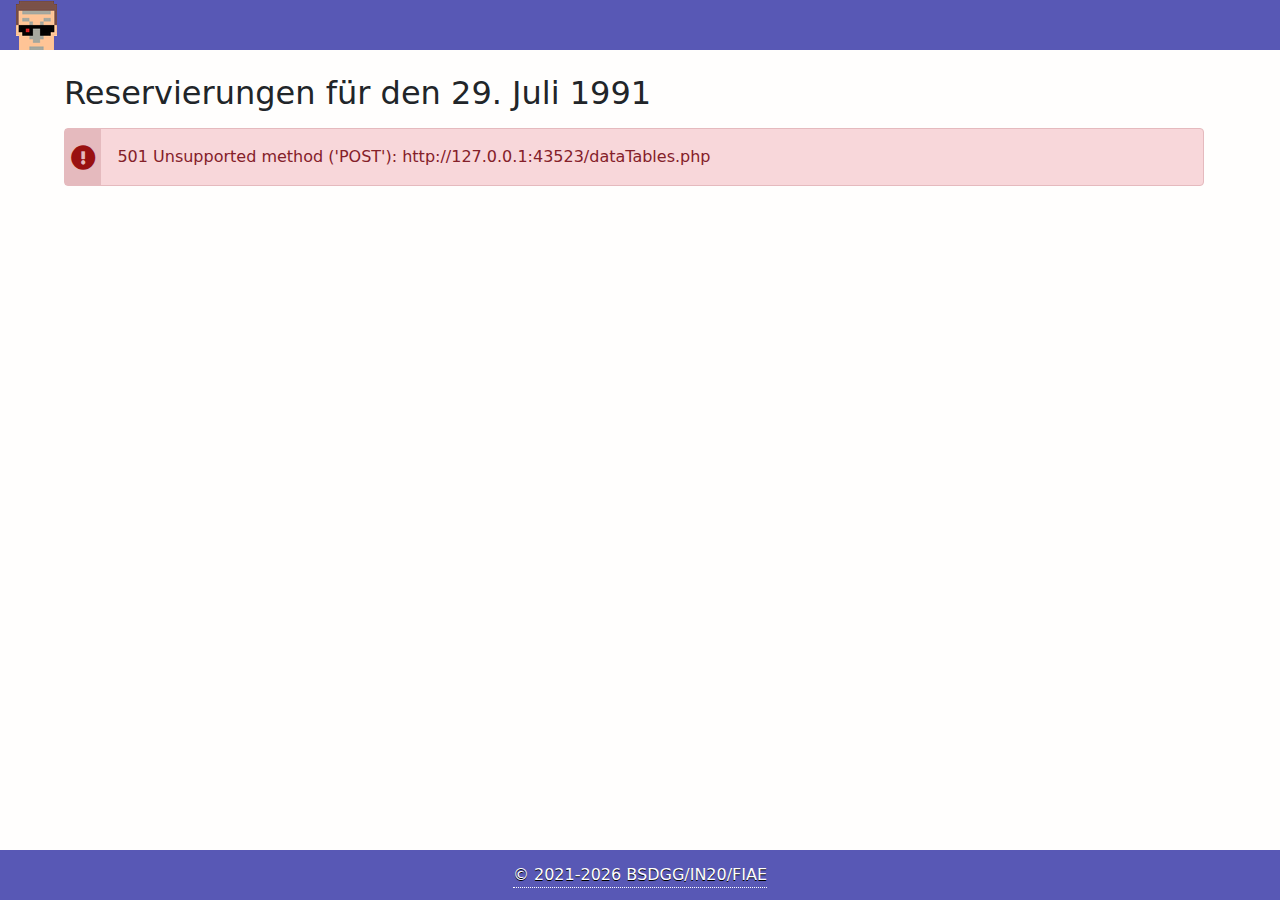
==== PIndex.html @ 52d875c7 "Wost net sagst!" ====
<!DOCTYPE html>
<html>
    <head>
        <meta charset="utf-8">
        <meta name="viewport" content="width=device-width, initial-scale=1.0">
        <meta name="description" content="Reservierung von individuellen Räumen für Konferenzen">
        <meta name="keywords" content="Terminator, Reservierung, Konferenz, Raum, Räume">
        <meta name="copyright" content="IN20">
        <meta http-equiv="X-UA-Compatible" content="IE=edge">
        <title>STARTSEITE || TERMINATOR</title>
        <link rel="stylesheet" type="text/css" href="css/bootstrap.min.css">
        <link rel="stylesheet" type="text/css" href="css/fontawesome.css">
        <script src="js/bootstrap.bundle.min.js"></script>
        <style>
            body {
                display: grid;
                grid-gap: 0;
                grid-template-rows: auto 1fr 71px;
                overflow-x: hidden;
                min-height: 100vh; 
                background-color: #fffefd;
                align-content: flex-start;
                background-image: url("img/hmm.png");
            }
            #body-overlay {
                position: absolute;
                z-index: 9999;
                width: 100%;
                height: 100%;
                opacity: 1;
                background-color: #ffffff;
                transition: opacity 1s;
                display: flex;
                align-content: center;
                align-items: center;
                justify-content: center;
            }
            #body-overlay .spinner-border:not(:only-child)  {
                display: none
            }
            header {
                grid-column: 1 / 3;
                grid-row: 1 / 1;
                display: flex;
                flex-direction: column;
                align-self: flex-start;
                background-color: #5858b5;
                height: 50px;
                color: #fff;
                justify-content: center;
            }
            footer {
                height: 50px;
                color: white; 
                grid-column: 1 / 3;
                grid-row: 3 / 3;
                align-self: flex-end;
                background-color: #5858b5;
                text-shadow: 0 1px 0 black;
                display: flex;
                align-items: center;
                justify-content: center;
            }
            main {
                grid-column: 1 / 3;
                grid-row: 2 / 2;
                display: flex;
                align-items: flex-start;
                justify-content: center;
                padding: 0 5%;
            }
            main > div.row:first-of-type {
                flex: 0 1 100%
            }
            #mobile-navbar {
                display: block;
                margin: auto 20px auto auto;
            }
            /*nötig?*/
            ul.dropdown-menu {
                box-shadow: 0 0 5px 1px #0000008a
            }
            footer a, footer a:hover {
                border-bottom: 1px dotted #ffffff;
                text-decoration: none;
                color: #ffffff;
            }
            .alert-primary.messageboxContainer {
                border-color: #b1cbf5
            }
            .alert-warning.messageboxContainer {
                border-color: #f2e7c4
            }
            .alert-danger.messageboxContainer {
                border-color: #e5babe
            }
            .alert-success.messageboxContainer {
                border-color: #b9dac1
            }
            .messageboxIcon {
                display: flex;
                align-items: center;
                justify-content: center;
                padding: 0.714rem 0.357rem;
                align-self: stretch;
            }
            .messageboxIcon.primary {
                background-color: #b1cbf5;
                color: #52709d
            }
            .messageboxIcon.danger {
                background-color: #e5babe;
                color: #911
            }
            .messageboxIcon.success {
                background-color: #b9dac1;
                color: #508d50
            }
            .messageboxIcon.warning {
                background-color: #f2e7c4;
                color: #918130
            }
            .messageboxIcon > i {
                font-size: 1.5625rem
            }
            .messageboxText {
                padding: 0.5rem;
                margin: 0.5rem;
                width: 100%;
            }
            .messageboxContainer {
                display: flex;
                align-items: center;
                padding: 0;
                position: relative
            }
            .messageboxText button.close {
                margin: 0 0 auto auto;
            }
            .messageboxText ul {
                list-style-position: inside;
                margin: 0;
                padding: 0;
            }
            #logo {
                background-image: url("img/termiconator.png");
                background-repeat: no-repeat;
                background-size: 41px 49px;
                background-position: "top left";
                width: 41px;
                height: 49px;
            }
            @font-face {
                font-family: "Font Awesome 5 Brands";
                font-style: normal;
                font-weight: 400;
                font-display: block;
                src: url("font/free-fa-brands-400.woff") format("woff")
            }
            @font-face {
                font-family: "Font Awesome 5 Free";
                font-style: normal;
                font-weight: 400;
                font-display: block;
                src: url("font/free-fa-regular-400.woff") format("woff")
            }
            @font-face {
                font-family: "Font Awesome 5 Pro";
                font-style: normal;
                font-weight: 400;
                font-display: block;
                src: url("font/free-fa-regular-400.woff") format("woff")
            }
            @font-face {
                font-family: "Font Awesome 5 Free";
                font-style: normal;
                font-weight: 900;
                font-display: block;
                src: url("font/free-fa-solid-900.woff") format("woff")
            }
            @font-face {
                font-family: "Font Awesome 5 Pro";
                font-style: normal;
                font-weight: 900;
                font-display: block;
                src: url("font/free-fa-solid-900.woff") format("woff")
            }
            @media only screen and (max-width: 600px) {
                *:not(h1, h2, h3, h4, h5, h6, .messageboxIcon > i, h1 > span, h2 > span, h3 > span, h4 > span, h5 > span, h6 > span, h1 > i, h2 > i, h3 > i, h4 > i, h5 > i, h6 > i) {
                    font-size: 14px !important;
                }
                main {
                    padding: 0 2%
                }
                #second-navbar, #mobile-navbar {
                    margin-right: 2%;
                }
                #first-navbar {
                    margin-left: 2%;
                }
                #mobile-navbar {
                    display: block;
                }
                #second-navbar {
                    display: none;
                }
            }
            @media only screen and (min-width: 600px) {
                *:not(h1, h2, h3, h4, h5, h6, .messageboxIcon > i, h1 > span, h2 > span, h3 > span, h4 > span, h5 > span, h6 > span, h1 > i, h2 > i, h3 > i, h4 > i, h5 > i, h6 > i) {
                    font-size: 14px !important;
                }
                #second-navbar, #mobile-navbar {
                    margin-right: 2%;
                }
                #first-navbar {
                    margin-left: 2%;
                }
                #mobile-navbar {
                    display: block;
                }
                #second-navbar {
                    display: none;
                }
            }
            @media only screen and (min-width: 768px) {
                *:not(h1, h2, h3, h4, h5, h6, .messageboxIcon > i, h1 > span, h2 > span, h3 > span, h4 > span, h5 > span, h6 > span, h1 > i, h2 > i, h3 > i, h4 > i, h5 > i, h6 > i) {
                    font-size: 14px !important;
                }
                main {
                    padding: 0 2%
                }
                #second-navbar, #mobile-navbar {
                    margin-right: 2%;
                }
                #first-navbar {
                    margin-left: 2%;
                }
                #mobile-navbar {
                    display: none;
                }
                #second-navbar {
                    display: block;
                }
            }
            @media only screen and (min-width: 992px) {
                #mobile-navbar {
                    display: none;
                }
                *:not(h1, h2, h3, h4, h5, h6, .messageboxIcon > i, h1 > span, h2 > span, h3 > span, h4 > span, h5 > span, h6 > span, h1 > i, h2 > i, h3 > i, h4 > i, h5 > i, h6 > i) {
                    font-size: 16px !important;
                }
                main {
                    padding: 0 5%
                }
                #second-navbar, #mobile-navbar {
                    margin-right: 5%;
                }
                #first-navbar {
                    margin-left: 5%;
                }
                #mobile-navbar {
                    display: none;
                }
                #second-navbar {
                    display: block;
                }
            }
            @media only screen and (min-width: 1200px) {
                *:not(h1, h2, h3, h4, h5, h6, .messageboxIcon > i, h1 > span, h2 > span, h3 > span, h4 > span, h5 > span, h6 > span, h1 > i, h2 > i, h3 > i, h4 > i, h5 > i, h6 > i) {
                    font-size: 16px !important;
                }
                main {
                    padding: 0 5%
                }
                #second-navbar, #mobile-navbar {
                    margin-right: 5%;
                }
                #first-navbar {
                    margin-left: 5%;
                }
                #mobile-navbar {
                    display: none;
                }
                #second-navbar {
                    display: block;
                }
            }
        </style>
        <script>
            const currentReservations = [];
            const $ = query => document.querySelectorAll(query);
            function showReservationDetails(id) {
                let index = currentReservations.findIndex(key => key["id"] === id);
                if (index >= 0) {
                    $("#reservationDescription")[0].innerHTML = currentReservations[index]["description"];
                    $("#reservationOrganiser")[0].innerHTML = currentReservations[index]["organiser"];
                    $("#reservationStart")[0].innerHTML = currentReservations[index]["start"];
                    $("#reservationEnd")[0].innerHTML = currentReservations[index]["end"];
                    new bootstrap.Modal($("#reservationDetailsModal")[0]).show();
                }
            }
            function getReservations() {
                currentReservations.clear();
                let element = $("#reservationDetailsModal")[0];
                if (element.classList.contains("show")) {
                    bootstrap.Modal.getInstance(element).hide();
                }
                const xhttp = new XMLHttpRequest();
                xhttp.onreadystatechange = function() {
                    if (xhttp["readyState"] === XMLHttpRequest.DONE) {
                        if (xhttp["status"] === 0 || (xhttp["status"] >= 200 && xhttp["status"] < 400)) {
                            let data = JSON.parse(this["responseText"]);
                            if (data["reservations"].length >= 1) {
                                Object.assign(currentReservations, data["reservations"]);
                                let items = "<div class='list-group'>";
                                $("#todaysReservationDate")[0].innerHTML = data["date"];
                                for (reservation of data["reservations"]) {
                                    items += "<button type='button' class='list-group-item list-group-item-action' onclick='showReservationDetails(" + reservation["id"] + ")'><div class='d-flex w-100 justify-content-between'>";
                                    items += "<h5 class='mb-1'>" + reservation["description"] + "</h5>";
                                    items += "<span class='badge bg-primary rounded-pill'><i class='far fa-clock'></i> 10:00 Uhr</span></div>";
                                    items += "<p class='m-0 text-secondary'>" + reservation["organiser"] + "</p></button>";
                                    //fas fa-circle für laufende konferenzen
                                }
                                items += "</div>";
                                $("#todaysReservationsList")[0].innerHTML = items;
                            }
                            else {
                                $("#todaysReservationsList")[0].innerHTML = Alert.create("primary", "Es sind derzeit keine Reservierungen geplant.", false);
                            }
                        }
                        else {
                            $("#todaysReservationsList")[0].innerHTML = Alert.create("danger", this["status"] + " " + this["statusText"] + ": " + this["responseURL"], false);
                        }
                    }
                }
                xhttp.open("POST", "dataTables.php");
                xhttp.setRequestHeader("Content-Type", "application/x-www-form-urlencoded");
                xhttp.send("type=today");
            }
            class Alert {
                static create(type, message, closeable = true, classes = "", id = null) {
                    type = type.toLowerCase();
                    let icons = {
                        danger: "fas fa-exclamation-circle",
                        primary: "fas fa-info-circle",
                        warning: "fas fa-exclamation-triangle",
                        success: "fas fa-check-circle"
                    };
                    if (!["primary", "success", "danger", "warning"].includes(type)) {
                        type = "primary";
                    }
                    return "<div class='" + (closeable ? "alert-dismissible " : "") + "alert alert-" + type + " messageboxContainer " + classes + "' role='alert'" + (id !== null ? " id='" + id + "'" : "") + "><div class='messageboxIcon " + type + "'><i class='" + icons[type] + "'></i></div><div class='messageboxText'>" + message + (closeable ? "</div><button type='button' class='btn-close position-static align-self-start' data-bs-dismiss='alert' aria-label='Schließen'></button>" : "") + "</div></div>";
                }
            }
            Array.prototype.clear = function() {
                while (this.length >= 1) {
                    this.pop();
                }
            }
            window.onload = function() {
                let element = $("#body-overlay")[0];
                let children = element.children;
                for (let i = 0; i < children.length; i++) {
                    children[i].remove();
                }
                element.style["opacity"] = 0;
                element.ontransitionend = function() {
                    this.remove();
                    document.body.classList.remove("overflow-hidden");
                }
            }
            document.addEventListener("DOMContentLoaded", function() {
                getReservations();
                setInterval(getReservations, 30*1000);
                let date = new Date();
                let elements = $("footer");
                for (element of elements) {
                    element.innerHTML = "<a href='#'>&copy; 2021-" + date.getFullYear() + " BSDGG/IN20/FIAE</a>";
                }
            });
        </script>
    </head>
    <body>
        <div id="body-overlay" class="m-0 p-0 overflow-hidden">
            <noscript>
                <div class="alert alert-danger messageboxContainer" role="alert">
                    <div class="messageboxIcon danger">
                        <i class="fas fa-exclamation-circle"></i>
                    </div>
                    <div class="messageboxText">Um diese Seite nutzen zu können, muss JavaScript aktiviert sein.</div>
                </div>
            </noscript>
            <div class="spinner-border mr-2" style="border-width: 5px; color: var(--bs-gray-500)"></div>
        </div>
        <header>
            <nav class="navbar navbar-expand-sm p-0" id="navigation">
                <a class="navbar-brand ms-3 mb-0" href="#">
                    <div id="logo"></div>
                </a>
            </nav>
        </header>
        <main>
            <div class="row mt-4" id="reservationsContainer">
                <h2 class="col-md-12 p-0 mb-3">Reservierungen für den <span id="todaysReservationDate">29. Juli 1991</span></h2>
                <div class="list-group col-md-12" id="todaysReservationsList"></div>
            </div>
        </main>
        <footer></footer>
        <div class="modal fade" id="reservationDetailsModal">
            <div class="modal-dialog">
                <div class="modal-content">
                    <div class="modal-header">
                        <h4 class="modal-title">Reservierungsdetails</h4>
                        <button type="button" class="btn-close" data-bs-dismiss="modal"></button>
                    </div>
                    <div class="modal-body">
                        <div class="row">
                            <div class="col-md-3">Beschreibung:</div>
                            <div class="col-md-9" id="reservationDescription"></div>
                        </div>
                        <div class="row mt-2">
                            <div class="col-md-3">Veranstalter:</div>
                            <div class="col-md-9" id="reservationOrganiser"></div>
                        </div>
                        <div class="row mt-2">
                            <div class="col-md-3">Start:</div>
                            <div class="col-md-9" id="reservationStart"></div>
                        </div>
                        <div class="row mt-2">
                            <div class="col-md-3">Ende:</div>
                            <div class="col-md-9" id="reservationEnd"></div>
                        </div>
                    </div>
                    <div class="modal-footer">
                        <button type="button" class="btn btn-secondary" data-bs-dismiss="modal">Schließen</button>
                    </div>
                </div>
            </div>
        </div>
    </body>
</html>
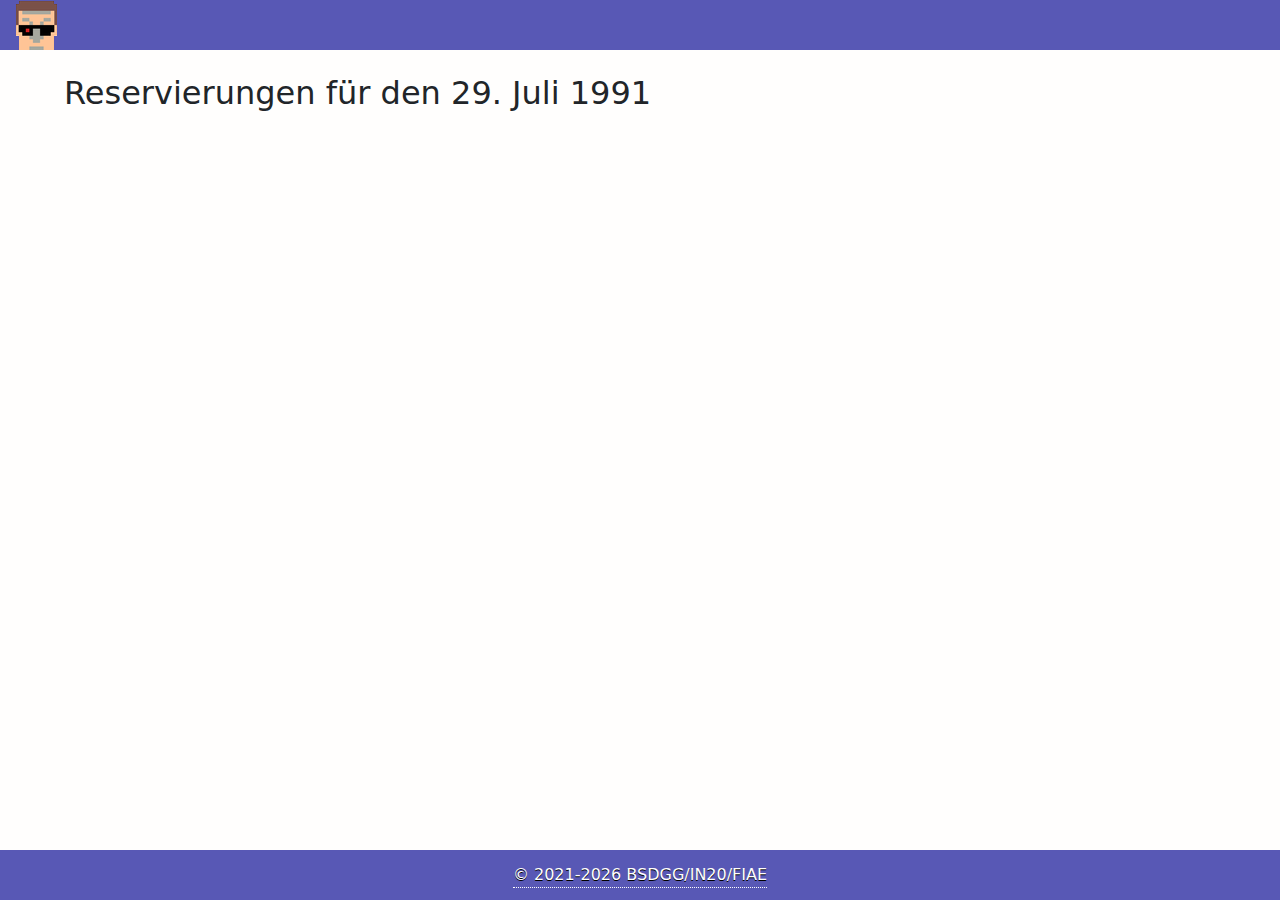
==== commit 01efc56f: "Scheiße, du hast dich hingesetzt." ====
--- a/PIndex.html
+++ b/PIndex.html
@@ -150,6 +150,9 @@
                 width: 41px;
                 height: 49px;
             }
+            #reservationDescription {
+                overflow-wrap: anywhere;
+            }
             @font-face {
                 font-family: "Font Awesome 5 Brands";
                 font-style: normal;
@@ -289,11 +292,12 @@
         <script>
             const currentReservations = [];
             const $ = query => document.querySelectorAll(query);
+            const monthNames = ["Januar", "Februar", "März", "April", "Juni", "Juli", "August", "September", "Oktober", "November", "Dezember"];
             function showReservationDetails(id) {
                 let index = currentReservations.findIndex(key => key["id"] === id);
                 if (index >= 0) {
                     $("#reservationDescription")[0].innerHTML = currentReservations[index]["description"];
-                    $("#reservationOrganiser")[0].innerHTML = currentReservations[index]["organiser"];
+                    $("#reservationOrganiser")[0].innerHTML = currentReservations[index]["roomBooker"];
                     $("#reservationStart")[0].innerHTML = currentReservations[index]["start"];
                     $("#reservationEnd")[0].innerHTML = currentReservations[index]["end"];
                     new bootstrap.Modal($("#reservationDetailsModal")[0]).show();
@@ -309,20 +313,38 @@
                 xhttp.onreadystatechange = function() {
                     if (xhttp["readyState"] === XMLHttpRequest.DONE) {
                         if (xhttp["status"] === 0 || (xhttp["status"] >= 200 && xhttp["status"] < 400)) {
-                            let data = JSON.parse(this["responseText"]);
-                            if (data["reservations"].length >= 1) {
-                                Object.assign(currentReservations, data["reservations"]);
-                                let items = "<div class='list-group'>";
+                            let reservations = JSON.parse(this["responseText"]);
+                            if (reservations.length >= 1) {
+                                Object.assign(currentReservations, reservations);
+                                let header;
+                                let date;
+                                let lol;
+                                let wtf;
+                                for (reservation of reservations) {
+                                    date = new Date(reservation["timeStart"]).toISOString().slice(0, 10).split("-");
+                                    lol = date[2] + ". " + monthNames[Number.parseInt(date[1]) -1] + " " + date[0];
+                                    header = document.createElement("h2");
+                                    header.classList.add("col-md-12", "p-0", "mb-3");
+                                    //items = document.createElement("div");
+                                    //items.classList.add("list-group");
+                                    //items.style["overflow-wrap"] = "anywhere";
+                                    header.setAttribute("data-date", wtf);
+                                    header.innerHTML = lol;
+                                    $("#todaysReservationsList")[0].after(header);
+                                }
+                                /*
+                                let items = "<div class='list-group' style='overflow-wrap: anywhere'>";
                                 $("#todaysReservationDate")[0].innerHTML = data["date"];
                                 for (reservation of data["reservations"]) {
                                     items += "<button type='button' class='list-group-item list-group-item-action' onclick='showReservationDetails(" + reservation["id"] + ")'><div class='d-flex w-100 justify-content-between'>";
                                     items += "<h5 class='mb-1'>" + reservation["description"] + "</h5>";
-                                    items += "<span class='badge bg-primary rounded-pill'><i class='far fa-clock'></i> 10:00 Uhr</span></div>";
+                                    items += "<span class='badge bg-primary rounded-pill align-self-start'><i class='far fa-clock'></i> 10:00 Uhr</span></div>";
                                     items += "<p class='m-0 text-secondary'>" + reservation["organiser"] + "</p></button>";
                                     //fas fa-circle für laufende konferenzen
                                 }
                                 items += "</div>";
                                 $("#todaysReservationsList")[0].innerHTML = items;
+                                */
                             }
                             else {
                                 $("#todaysReservationsList")[0].innerHTML = Alert.create("primary", "Es sind derzeit keine Reservierungen geplant.", false);
@@ -333,9 +355,9 @@
                         }
                     }
                 }
-                xhttp.open("POST", "dataTables.php");
-                xhttp.setRequestHeader("Content-Type", "application/x-www-form-urlencoded");
-                xhttp.send("type=today");
+                xhttp.open("POST", "http://s-terminator.it.gla:5500/user/room");
+                xhttp.setRequestHeader("Content-Type", "application/json");
+                xhttp.send(JSON.stringify({roomId: 1007}));
             }
             class Alert {
                 static create(type, message, closeable = true, classes = "", id = null) {
@@ -371,7 +393,7 @@
             }
             document.addEventListener("DOMContentLoaded", function() {
                 getReservations();
-                setInterval(getReservations, 30*1000);
+                setInterval(getReservations, 300*1000);
                 let date = new Date();
                 let elements = $("footer");
                 for (element of elements) {
@@ -407,7 +429,7 @@
         </main>
         <footer></footer>
         <div class="modal fade" id="reservationDetailsModal">
-            <div class="modal-dialog">
+            <div class="modal-dialog modal-xl">
                 <div class="modal-content">
                     <div class="modal-header">
                         <h4 class="modal-title">Reservierungsdetails</h4>
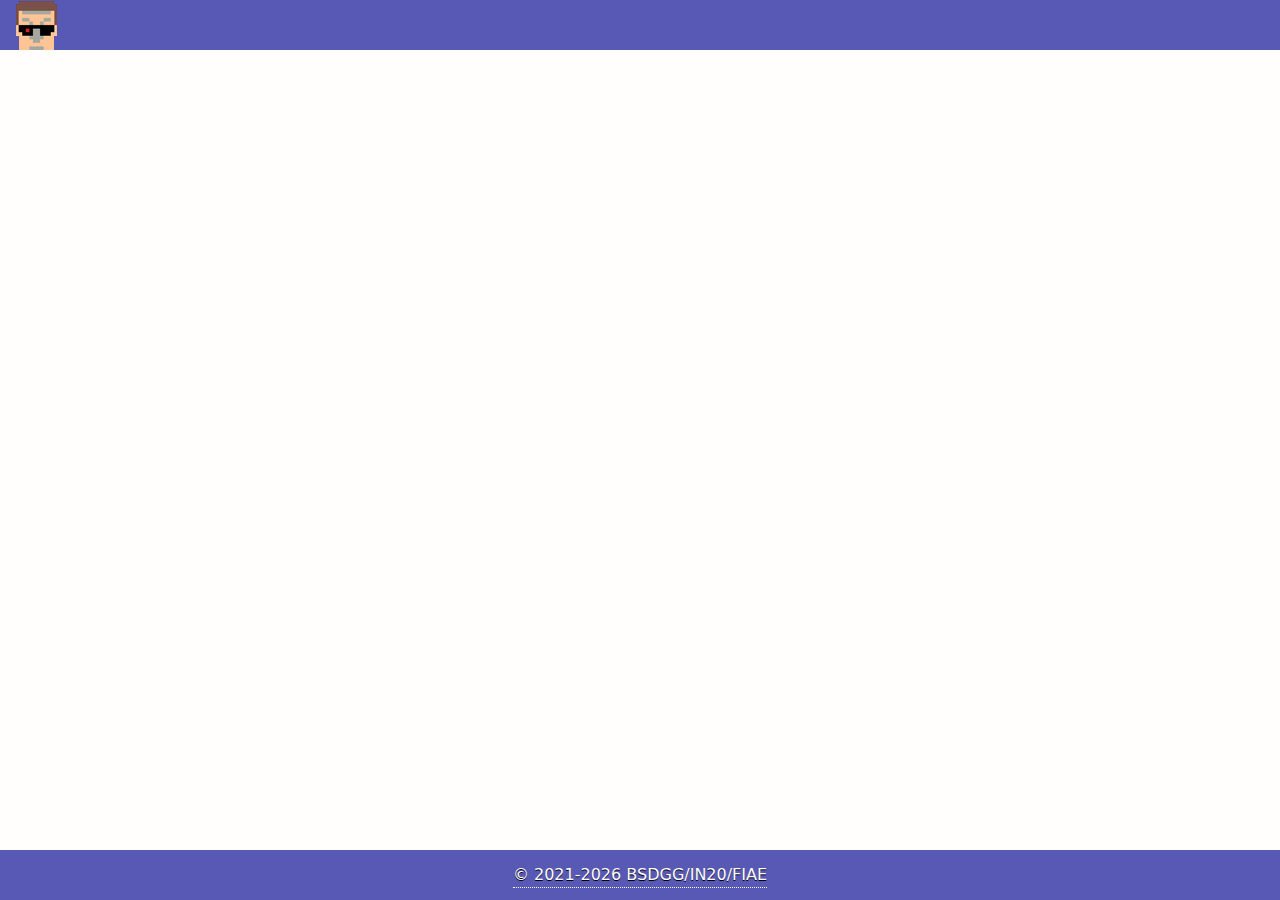
==== commit df7142d1: "Gondor primulon" ====
--- a/PIndex.html
+++ b/PIndex.html
@@ -153,6 +153,9 @@
             #reservationDescription {
                 overflow-wrap: anywhere;
             }
+            #todaysReservationsList > h2:not(:first-of-type, :only-of-type) {
+                margin-top: 1.5rem
+            }
             @font-face {
                 font-family: "Font Awesome 5 Brands";
                 font-style: normal;
@@ -290,21 +293,30 @@
             }
         </style>
         <script>
-            const currentReservations = [];
+            const room = 1007;
+            var currentReservations = {};
+            // Da IDs einzigartig sind, wird immer nur ein Element zurückgegeben und nicht als Array!
             const $ = query => document.querySelectorAll(query);
             const monthNames = ["Januar", "Februar", "März", "April", "Juni", "Juli", "August", "September", "Oktober", "November", "Dezember"];
-            function showReservationDetails(id) {
-                let index = currentReservations.findIndex(key => key["id"] === id);
-                if (index >= 0) {
-                    $("#reservationDescription")[0].innerHTML = currentReservations[index]["description"];
-                    $("#reservationOrganiser")[0].innerHTML = currentReservations[index]["roomBooker"];
-                    $("#reservationStart")[0].innerHTML = currentReservations[index]["start"];
-                    $("#reservationEnd")[0].innerHTML = currentReservations[index]["end"];
-                    new bootstrap.Modal($("#reservationDetailsModal")[0]).show();
+            function showReservationDetails(date, id) {
+                if (currentReservations.hasOwnProperty(date)) {
+                    let index = currentReservations[date].findIndex(key => key["id"] === id);
+                    console.log(index, date);
+                    if (index >= 0) {
+                        let timeStart = new Date(Number.parseInt(currentReservations[date][index]["timeStart"]));
+                        let timeEnd  = new Date(Number.parseInt(currentReservations[date][index]["timeEnd"]));
+                        $("#reservationDescription")[0].innerHTML = currentReservations[date][index]["description"];
+                        $("#reservationOrganiser")[0].innerHTML = currentReservations[date][index]["roomBooker"];
+                        $("#reservationStart")[0].innerHTML = ("00" + timeStart.getHours().toString()).substr(-2, 2) + ":" + ("00" + timeStart.getMinutes().toString()).substr(-2, 2) + " Uhr";
+                        $("#reservationEnd")[0].innerHTML = ("00" + timeEnd.getHours().toString()).substr(-2, 2) + ":" + ("00" + timeEnd.getMinutes().toString()).substr(-2, 2) + " Uhr";
+                        new bootstrap.Modal($("#reservationDetailsModal")[0]).show();
+                    }
                 }
             }
             function getReservations() {
-                currentReservations.clear();
+                //$(...) ist im DOMContendLoaded-Ereignis noch nicht verfügbar (weil es CSS-Selektoren nutzt), daher document.getElement<...>
+                currentReservations = {};
+                document.getElementById("todaysReservationsList").replaceChildren();
                 let element = $("#reservationDetailsModal")[0];
                 if (element.classList.contains("show")) {
                     bootstrap.Modal.getInstance(element).hide();
@@ -315,36 +327,90 @@
                         if (xhttp["status"] === 0 || (xhttp["status"] >= 200 && xhttp["status"] < 400)) {
                             let reservations = JSON.parse(this["responseText"]);
                             if (reservations.length >= 1) {
-                                Object.assign(currentReservations, reservations);
-                                let header;
+                                let headerElement;
                                 let date;
-                                let lol;
-                                let wtf;
+                                let datePortions;
+                                let dateString;
+                                let listItem;
+                                let listItemContent;
+                                let listElement;
+                                let currentDateTime = new Date();
+                                let currentDateString = currentDateTime.toISOString().slice(0, 10);
+                                let timeIndicator;
+                                let timeIndicatorBackground;
+                                let timeIndicatorIcon;
+                                let timeIndicatorText;
+                                let timeIndicatorTimeLeft;
+                                let timeIndicatorStart;
+                                let timeIndicatorString;
+                                let timeIndicatorEnd;
                                 for (reservation of reservations) {
-                                    date = new Date(reservation["timeStart"]).toISOString().slice(0, 10).split("-");
-                                    lol = date[2] + ". " + monthNames[Number.parseInt(date[1]) -1] + " " + date[0];
-                                    header = document.createElement("h2");
-                                    header.classList.add("col-md-12", "p-0", "mb-3");
-                                    //items = document.createElement("div");
-                                    //items.classList.add("list-group");
-                                    //items.style["overflow-wrap"] = "anywhere";
-                                    header.setAttribute("data-date", wtf);
-                                    header.innerHTML = lol;
-                                    $("#todaysReservationsList")[0].after(header);
+                                    date = new Date(Number.parseInt(reservation["timeStart"])).toISOString().slice(0, 10);
+                                    if (!currentReservations.hasOwnProperty(date)) {
+                                        currentReservations[date] = [];
+                                    }
+                                    currentReservations[date].push({
+                                        id: reservation["id"],
+                                        timeStart: reservation["timeStart"],
+                                        timeEnd: reservation["timeEnd"],
+                                        description: reservation["description"],
+                                        roomBooker: reservation["roomBooker"],
+                                        accepted: reservation["accepted"],
+                                        acceptedBy: reservation["acceptedBy"],
+                                        color: reservation["color"]
+                                    });
+                                    headerElement = document.getElementById(date + "-header");
+                                    if ([null, undefined, "undefined"].includes(headerElement)) {
+                                        datePortions = date.split("-");
+                                        dateString = datePortions[2] + ". " + monthNames[Number.parseInt(datePortions[1]) -1] + " " + datePortions[0];
+                                        headerElement = document.createElement("h2");
+                                        headerElement.classList.add("col-md-12", "p-0", "mb-3");
+                                        headerElement.setAttribute("id", date + "-header");
+                                        headerElement.innerHTML = "Reservierungen am " + dateString;
+                                        document.getElementById("todaysReservationsList").append(headerElement);
+                                    }
+                                    listElement = document.getElementById(date + "-reservations");
+                                    if ([null, undefined, "undefined"].includes(listElement)) {
+                                        listElement = document.createElement("div");
+                                        listElement.classList.add("list-group");
+                                        listElement.style["overflow-wrap"] = "anywhere";
+                                        listElement.setAttribute("id", date + "-reservations");
+                                    }
+                                    listItem = document.createElement("button");
+                                    listItem.setAttribute("type", "button");
+                                    listItem.classList.add("list-group-item", "list-group-item-action");
+                                    listItem.addEventListener("click", showReservationDetails.bind(this, date, reservation["id"]));
+                                    timeIndicatorStart = new Date(Number.parseInt(reservation["timeStart"]));
+                                    timeIndicatorEnd = new Date(Number.parseInt(reservation["timeEnd"]));
+                                    timeIndicatorString = timeIndicatorStart.toISOString().slice(0, 10);
+                                    console.log(currentDateString === timeIndicatorString);
+                                    if ((timeIndicatorStart.getTime() >= currentDateTime.getTime() && currentDateTime.getTime() < timeIndicatorEnd.getTime()) && currentDateString === timeIndicatorString) {
+                                        timeIndicatorIcon = "fas fa-circle";
+                                        timeIndicatorBackground = "bg-success";
+                                        timeIndicatorText = "lol";
+                                        timeIndicatorTimeLeft = timeIndicatorEnd.getTime() - currentDateTime.getTime();
+                                        // Wenn verbleibende Dauer < 1 Tag
+                                        if (timeIndicatorTimeLeft < 86400) {
+                                        }
+                                        // Wenn verbleibende Dauer < 1 Stunde
+                                        else if (timeIndicatorTimeLeft < 3600) {
+                                        }
+                                        // Wenn verbleibende Dauer < 1 Minute
+                                        else if (timeIndicatorTimeLeft < 60) {
+                                        }
+                                    }
+                                    else {
+                                        timeIndicatorIcon = "far fa-clock'";
+                                        timeIndicatorBackground = "bg-primary";
+                                        timeIndicatorText = ("00" + timeIndicatorStart.getHours().toString()).substr(-2, 2) + ":" + ("00" + timeIndicatorEnd.getMinutes().toString()).substr(-2, 2) + " Uhr";
+                                    }
+                                    listItemContent = "<div class='d-flex w-100 justify-content-between'><h5 class='mb-1'>" + reservation["description"] + "</h5>";
+                                    listItemContent += "<span class='badge " + timeIndicatorBackground + " rounded-pill align-self-start'><i class='" + timeIndicatorIcon + "'></i> " + timeIndicatorText + "</span></div>";
+                                    listItemContent += "<p class='m-0 text-secondary'>" + reservation["roomBooker"] + "</p></button>";
+                                    listItem.innerHTML = listItemContent;
+                                    listElement.append(listItem);
+                                    document.getElementById(date + "-header").after(listElement);
                                 }
-                                /*
-                                let items = "<div class='list-group' style='overflow-wrap: anywhere'>";
-                                $("#todaysReservationDate")[0].innerHTML = data["date"];
-                                for (reservation of data["reservations"]) {
-                                    items += "<button type='button' class='list-group-item list-group-item-action' onclick='showReservationDetails(" + reservation["id"] + ")'><div class='d-flex w-100 justify-content-between'>";
-                                    items += "<h5 class='mb-1'>" + reservation["description"] + "</h5>";
-                                    items += "<span class='badge bg-primary rounded-pill align-self-start'><i class='far fa-clock'></i> 10:00 Uhr</span></div>";
-                                    items += "<p class='m-0 text-secondary'>" + reservation["organiser"] + "</p></button>";
-                                    //fas fa-circle für laufende konferenzen
-                                }
-                                items += "</div>";
-                                $("#todaysReservationsList")[0].innerHTML = items;
-                                */
                             }
                             else {
                                 $("#todaysReservationsList")[0].innerHTML = Alert.create("primary", "Es sind derzeit keine Reservierungen geplant.", false);
@@ -355,9 +421,9 @@
                         }
                     }
                 }
-                xhttp.open("POST", "http://s-terminator.it.gla:5500/user/room");
+                xhttp.open("POST", "http://127.0.0.1:5500/user/room");
                 xhttp.setRequestHeader("Content-Type", "application/json");
-                xhttp.send(JSON.stringify({roomId: 1007}));
+                xhttp.send(JSON.stringify({roomId: room}));
             }
             class Alert {
                 static create(type, message, closeable = true, classes = "", id = null) {
@@ -423,8 +489,9 @@
         </header>
         <main>
             <div class="row mt-4" id="reservationsContainer">
-                <h2 class="col-md-12 p-0 mb-3">Reservierungen für den <span id="todaysReservationDate">29. Juli 1991</span></h2>
-                <div class="list-group col-md-12" id="todaysReservationsList"></div>
+                <div class="list-group col-md-12" id="todaysReservationsList">
+                    <h2 class="col-md-12 p-0 mb-3">Reservierungen für den 29. Juli 1991</h2>
+                </div>
             </div>
         </main>
         <footer></footer>
